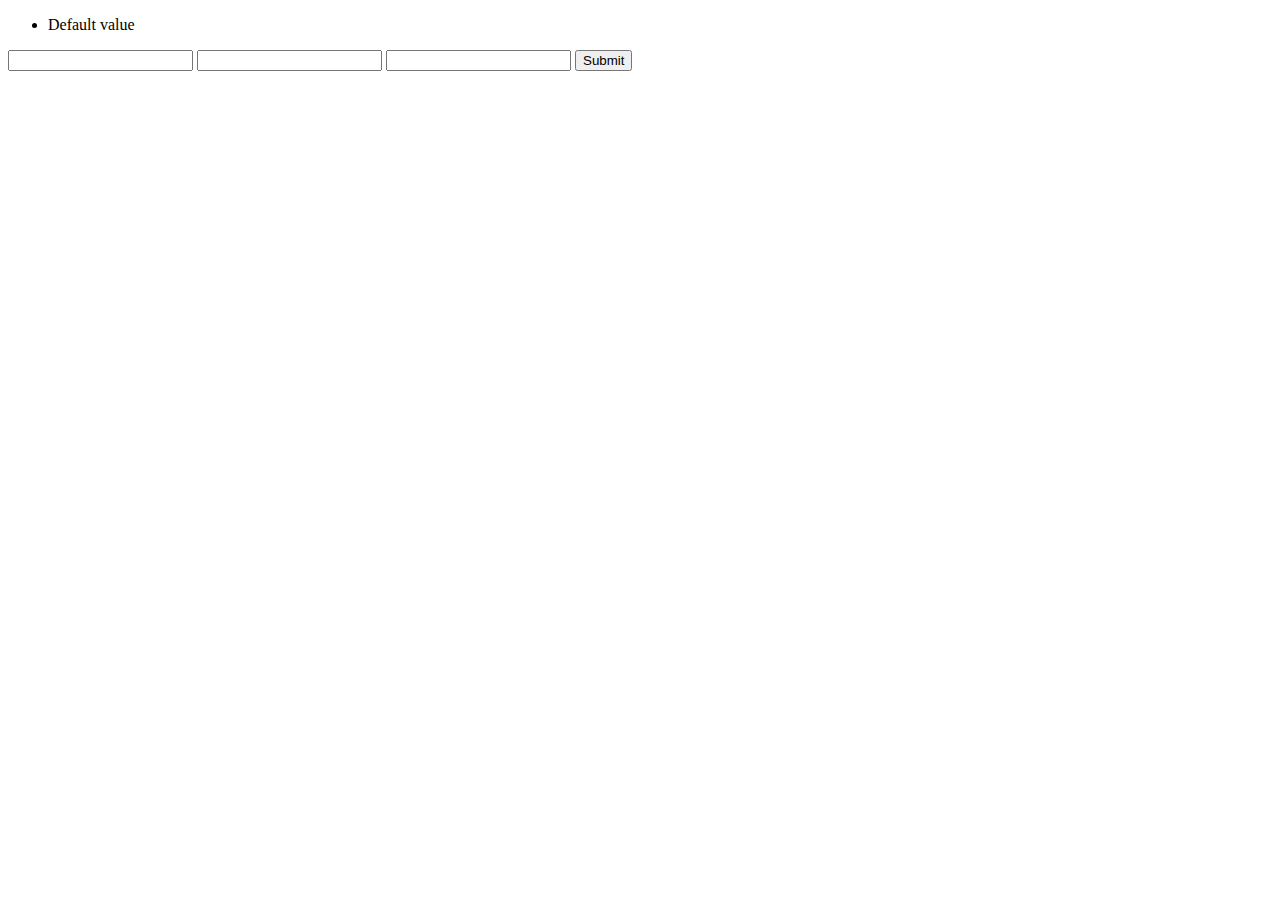
==== bin/main/templates/people/add.html @ 30911cf6 "Build a web app" ====
<!DOCTYPE html>
<html lang="en" xmlns:th="http://www.thymeleaf.org">
<head>
    <meta charset="UTF-8">
    <meta name="viewport" content="width=device-width, initial-scale=1.0">
    <meta http-equiv="X-UA-Compatible" content="ie=edge">
    <title>Add a Person</title>
</head>
<body>
    <ul>
        <li th:each="person : ${people}">
            <span th:text="|${person.name}: ${person.age}, favorite color: ${person.favColor}|">Default value</span>
        </li>
    </ul>
    <form action="/people/add" method="POST">
        <input type="text" name="name" />
        <input type="text" name="age" />
        <input type="text" name="favColor" />
        <!-- input type="submit" value="Submit" /-->
        <button type="submit">Submit</button>
    </form>
</body>
</html>
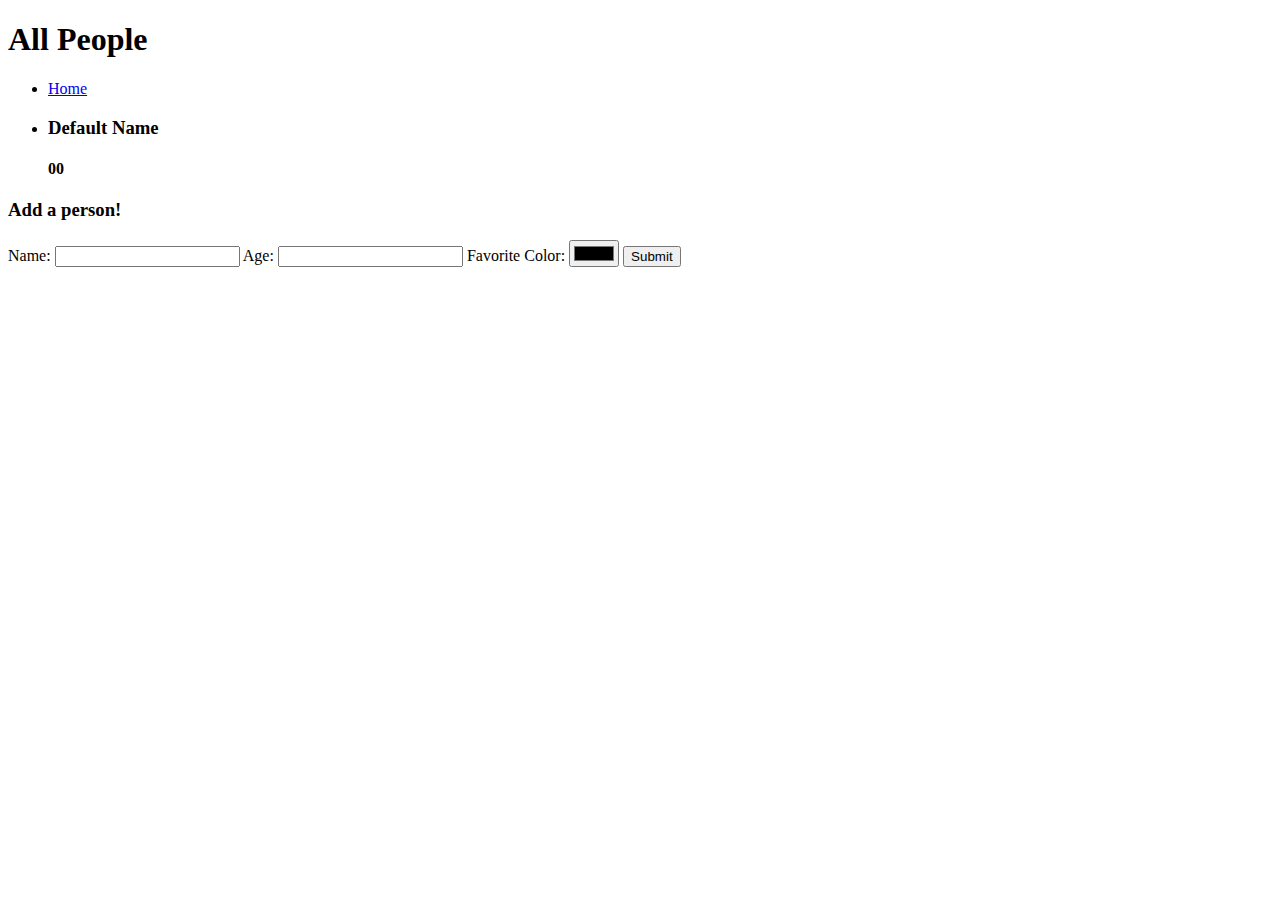
==== commit 62afdb30: "Play around and see what I can complicate..." ====
--- a/bin/main/templates/people/add.html
+++ b/bin/main/templates/people/add.html
@@ -1,23 +1,70 @@
+<!--
+This is our first dynamically generated page!
+
+The first thing to note is 'xmlns:th="http://www.thymeleaf.org"' in the html
+element. You CANNOT render an dynamic content (or use Thymeleaf attributes)
+without having that in the html element.
+
+Next, our li elements in our ul are dynamically generated using TLs enhanced
+for loop syntax (note where there IS and IS NOT the TL bracket syntax). We are
+expecting a Collection being passed to this template and more specifically
+the enhanced for loop. If try to use anything else, we will get errors. We will
+generate a li element (and everything inside) for every member in the Collection
+
+Last, we can reference the property names in TL (i.e. ${person.name}) because TL
+knows to find the corresponding getter in the model Class. If it isn't there or
+is misspelled, you will get errors. 
+-->
 <!DOCTYPE html>
 <html lang="en" xmlns:th="http://www.thymeleaf.org">
-<head>
-    <meta charset="UTF-8">
-    <meta name="viewport" content="width=device-width, initial-scale=1.0">
-    <meta http-equiv="X-UA-Compatible" content="ie=edge">
+  <head>
+    <meta charset="UTF-8" />
+    <meta name="viewport" content="width=device-width, initial-scale=1.0" />
+    <meta http-equiv="X-UA-Compatible" content="ie=edge" />
     <title>Add a Person</title>
-</head>
-<body>
-    <ul>
-        <li th:each="person : ${people}">
-            <span th:text="|${person.name}: ${person.age}, favorite color: ${person.favColor}|">Default value</span>
+    <link rel="stylesheet" href="/css/styles.css" />
+    <link rel="stylesheet" href="/css/people.css" />
+  </head>
+
+  <body>
+    <header class="main-header">
+      <h1>All People</h1>
+      <nav>
+        <ul>
+          <li><a href="/">Home</a></li>
+        </ul>
+      </nav>
+    </header>
+    <div class="container">
+      <ul class="people">
+        <li th:each="person : ${people}" class="person">
+          <h3
+            th:style="|color: ${person.favColor};|"
+            th:text="${person.name}"
+            class="person__name"
+          >
+            Default Name
+          </h3>
+          <h4 th:text="${person.age}" class="person__age">00</h4>
         </li>
-    </ul>
-    <form action="/people/add" method="POST">
-        <input type="text" name="name" />
-        <input type="text" name="age" />
-        <input type="text" name="favColor" />
+      </ul>
+      <form action="/people/add" method="POST" class="form">
+        <h3>Add a person!</h3>
+        <label class="form__group"
+          >Name: <input type="text" name="name" class="form__input"
+        /></label>
+        <label class="form__group"
+          >Age: <input type="text" name="age" class="form__input"
+        /></label>
+        <label class="form__group"
+          >Favorite Color:
+          <input type="color" name="favColor" class="form__input"
+        /></label>
         <!-- input type="submit" value="Submit" /-->
-        <button type="submit">Submit</button>
-    </form>
-</body>
-</html>+        <button class="btn btn--submit btn--flex-center" type="submit">
+          Submit
+        </button>
+      </form>
+    </div>
+  </body>
+</html>
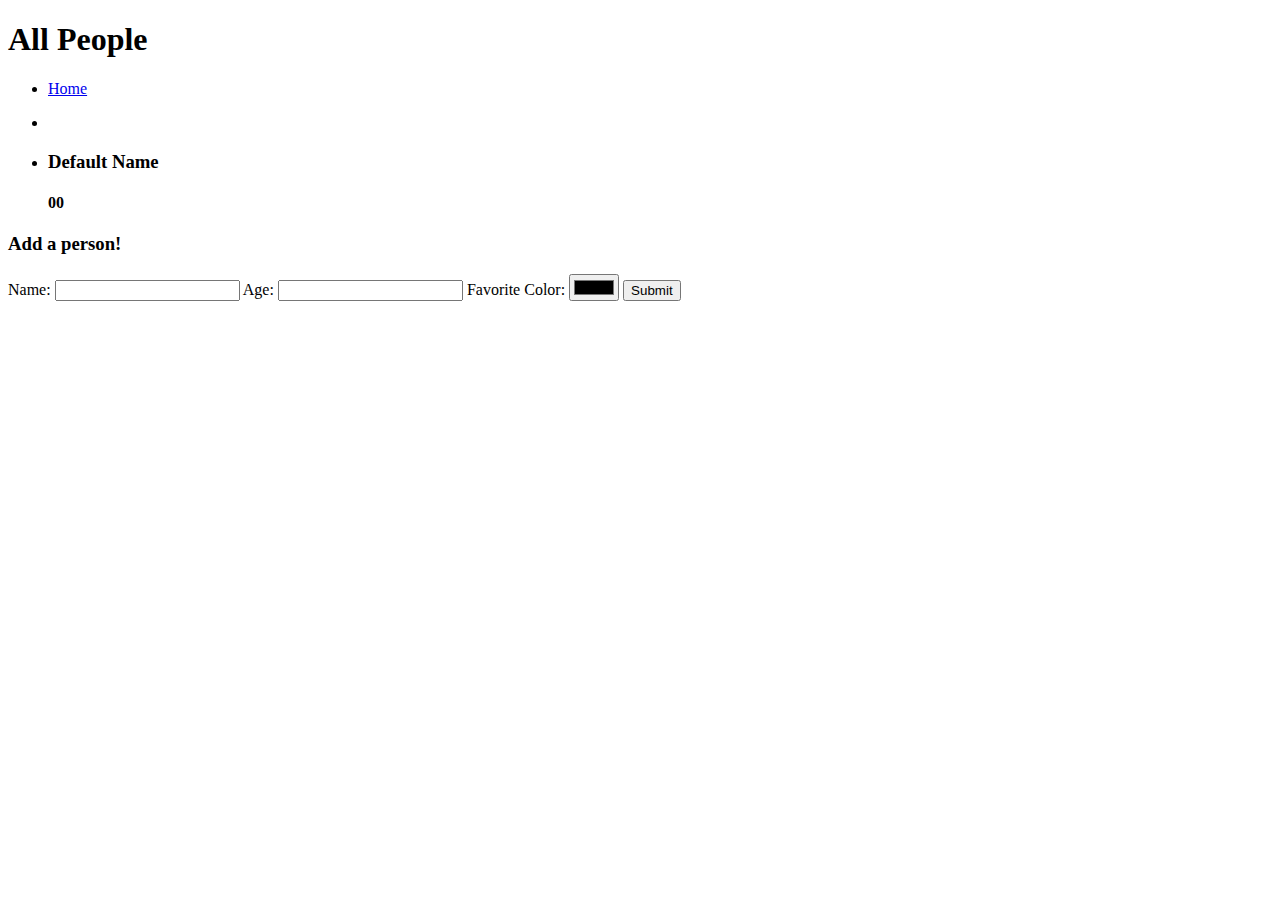
==== commit 57d35ed5: "Add routing for an individual person" ====
--- a/bin/main/templates/people/add.html
+++ b/bin/main/templates/people/add.html
@@ -37,13 +37,10 @@
     </header>
     <div class="container">
       <ul class="people">
+          <li th:text="${people}"></li>
         <li th:each="person : ${people}" class="person">
-          <h3
-            th:style="|color: ${person.favColor};|"
-            th:text="${person.name}"
-            class="person__name"
-          >
-            Default Name
+          <h3 class="person__name">
+            <a th:style="|color: ${person.favColor};|" th:text="${person.name}" th:href="@{|/people/${person.name}|}">Default Name</a>
           </h3>
           <h4 th:text="${person.age}" class="person__age">00</h4>
         </li>
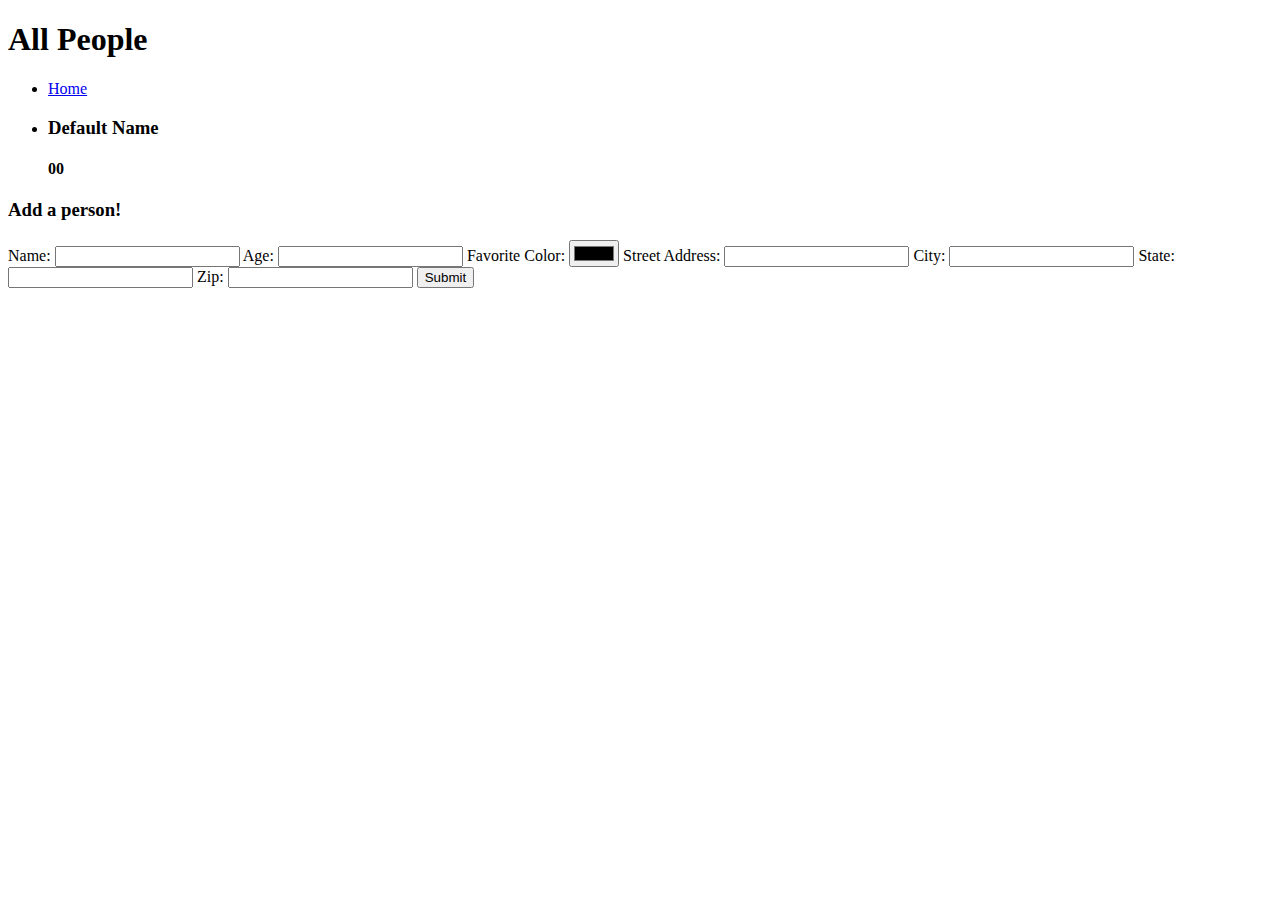
==== commit 54de7e56: "Add Address and relationship to Person" ====
--- a/bin/main/templates/people/add.html
+++ b/bin/main/templates/people/add.html
@@ -37,16 +37,16 @@
     </header>
     <div class="container">
       <ul class="people">
-          <li th:text="${people}"></li>
         <li th:each="person : ${people}" class="person">
           <h3 class="person__name">
-            <a th:style="|color: ${person.favColor};|" th:text="${person.name}" th:href="@{|/people/${person.name}|}">Default Name</a>
+            <a th:style="|color: ${person.favColor};|" th:text="${person.name}" th:href="@{|/people/${person.id}|}">Default Name</a>
           </h3>
           <h4 th:text="${person.age}" class="person__age">00</h4>
         </li>
       </ul>
       <form action="/people/add" method="POST" class="form">
         <h3>Add a person!</h3>
+        <!-- Info to build a person -->
         <label class="form__group"
           >Name: <input type="text" name="name" class="form__input"
         /></label>
@@ -57,6 +57,21 @@
           >Favorite Color:
           <input type="color" name="favColor" class="form__input"
         /></label>
+
+        <!-- Info to build an address -->
+        <label class="form__group">
+          Street Address: <input type="text" name="streetName" class="form__input"/>
+        </label>
+        <label class="form__group">
+          City: <input type="text" name="city" class="form__input"/>
+        </label>
+        <label class="form__group">
+          State: <input type="text" name="stateName" class="form__input"/>
+        </label>
+        <label class="form__group">
+          Zip: <input type="text" name="zipCode" class="form__input"/>
+        </label>
+        
         <!-- input type="submit" value="Submit" /-->
         <button class="btn btn--submit btn--flex-center" type="submit">
           Submit
